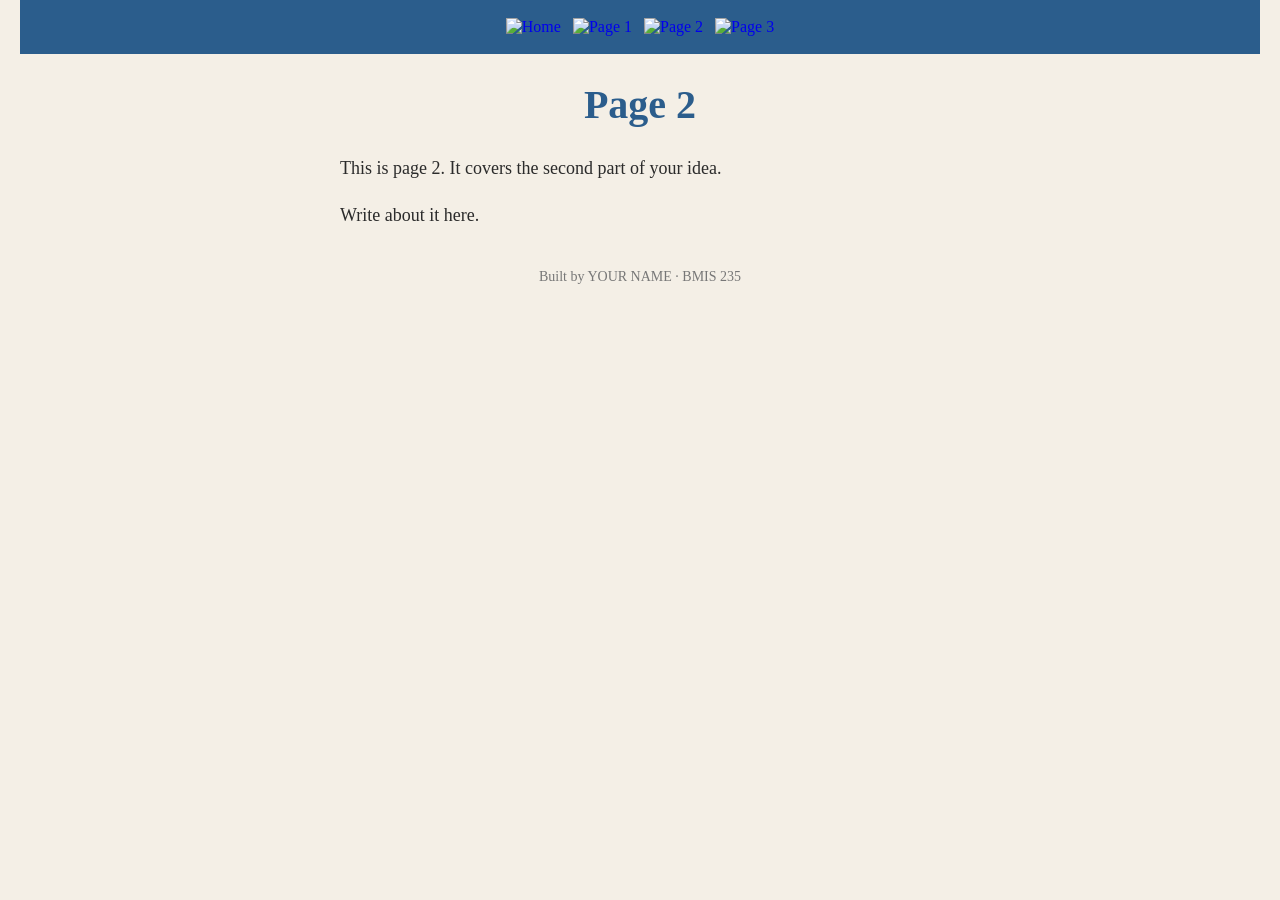
==== Callaway.html @ ee465fea "Rename page2.html to Callaway.html" ====
<!DOCTYPE html>
<!--
  Author: YOUR NAME
  GU username: YOUR-GU-USERNAME
  Course: BMIS 235 - HTML-3
-->
<html lang="en">
<head>
<meta charset="utf-8">
<meta name="author" content="YOUR NAME">
<title>Callaway</title>

<!-- this one line connects the page to the stylesheet -->
<link rel="stylesheet" href="styles.css">
</head>
<body>

<!-- ===== MENU ============================================================
     The menu is four links. Each link wraps an image instead of words.
     Build it once on this page, check that every link works,
     then copy the whole <nav> block and paste it over the menu on the
     other three pages, so every page has the exact same menu.
     ===================================================================== -->
<nav>
    <a href="index.html"><img src="img/home.png" alt="Home"></a>
    <a href="page1.html"><img src="img/page1.png" alt="Page 1"></a>
    <a href="page2.html"><img src="img/page2.png" alt="Page 2"></a>
    <a href="page3.html"><img src="img/page3.png" alt="Page 3"></a>
</nav>

<h1>Page 2</h1>
<p>This is page 2. It covers the second part of your idea.</p>
<p>Write about it here.</p>

<!-- Footer: fill in your name -->
<footer>Built by YOUR NAME &middot; BMIS 235</footer>

</body>
</html>
---- styles.css ----
/* =====================================================================
   styles.css  ·  YOUR BRAND
   ---------------------------------------------------------------------
   This one file is your brand guide. Every page that links to it gets
   the same font, the same colors and the same spacing.
   Change a color here once, and every page changes.

   Use the same font and colors you picked for your Excel menu images,
   so the menu and the pages look like one brand.
   ===================================================================== */

body {
    font-family: Georgia, "Times New Roman", serif;
    background-color: #f4efe6;
    color: #2b2b2b;
    margin: 0;
    padding: 0 20px 40px 20px;
}

/* the menu at the top of every page */
nav {
    background-color: #2b5d8c;
    padding: 14px;
    text-align: center;
}

/* every image inside the menu is forced to the same height.
   If your images still look different sizes, their WIDTHS are
   different: go back to Excel and make every cell the same size. */
nav img {
    height: 50px;
    margin: 4px;
    vertical-align: middle;
}

/* no underline or border around the image links */
nav a {
    text-decoration: none;
}

h1 {
    color: #2b5d8c;
    text-align: center;
    font-size: 40px;
}

p {
    max-width: 600px;
    margin: 20px auto;
    font-size: 18px;
    line-height: 1.5;
}

footer {
    text-align: center;
    font-size: 14px;
    color: #777777;
    margin-top: 40px;
}
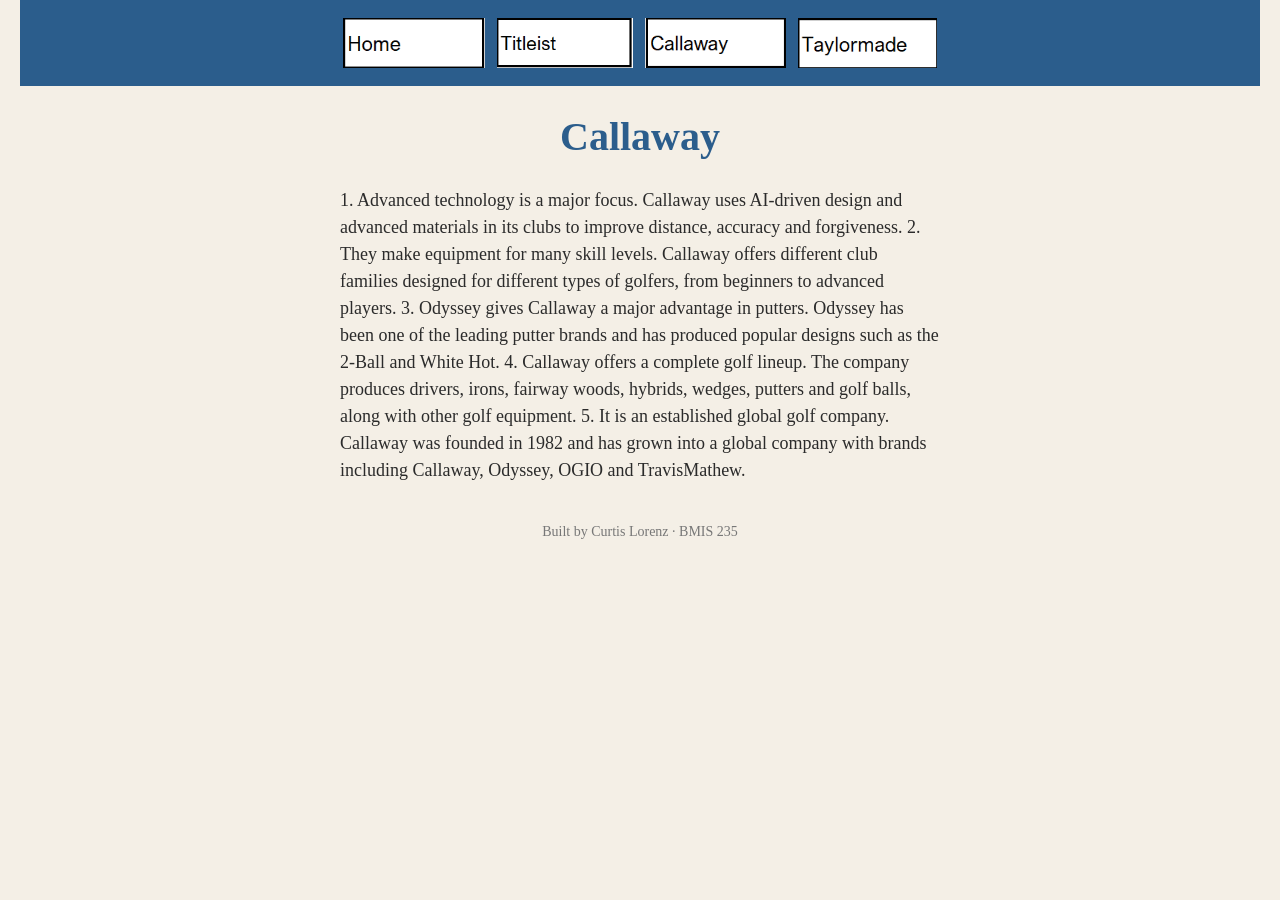
==== commit f7704136: "Update Callaway.html" ====
--- a/Callaway.html
+++ b/Callaway.html
@@ -22,18 +22,23 @@
      other three pages, so every page has the exact same menu.
      ===================================================================== -->
 <nav>
-    <a href="index.html"><img src="img/home.png" alt="Home"></a>
-    <a href="page1.html"><img src="img/page1.png" alt="Page 1"></a>
-    <a href="page2.html"><img src="img/page2.png" alt="Page 2"></a>
-    <a href="page3.html"><img src="img/page3.png" alt="Page 3"></a>
+    <a href="index.html"><img src="img/Home.png" alt="Home"></a>
+    <a href="Titleist.html"><img src="img/Titleist.png" alt="Titleist"></a>
+    <a href="Callaway.html"><img src="img/Callaway.png" alt="Callaway"></a>
+    <a href="Taylormade.html"><img src="img/Taylormade.png" alt="Taylormade"></a>
 </nav>
 
-<h1>Page 2</h1>
-<p>This is page 2. It covers the second part of your idea.</p>
-<p>Write about it here.</p>
+<h1>Callaway</h1>
+<p></p>
+<p>
+1. Advanced technology is a major focus. Callaway uses AI-driven design and advanced materials in its clubs to improve distance, accuracy and forgiveness. 
+2. They make equipment for many skill levels. Callaway offers different club families designed for different types of golfers, from beginners to advanced players. 
+3. Odyssey gives Callaway a major advantage in putters. Odyssey has been one of the leading putter brands and has produced popular designs such as the 2-Ball and White Hot. 
+4. Callaway offers a complete golf lineup. The company produces drivers, irons, fairway woods, hybrids, wedges, putters and golf balls, along with other golf equipment.
+5. It is an established global golf company. Callaway was founded in 1982 and has grown into a global company with brands including Callaway, Odyssey, OGIO and TravisMathew.</p>
 
 <!-- Footer: fill in your name -->
-<footer>Built by YOUR NAME &middot; BMIS 235</footer>
+<footer>Built by Curtis Lorenz &middot; BMIS 235</footer>
 
 </body>
 </html>
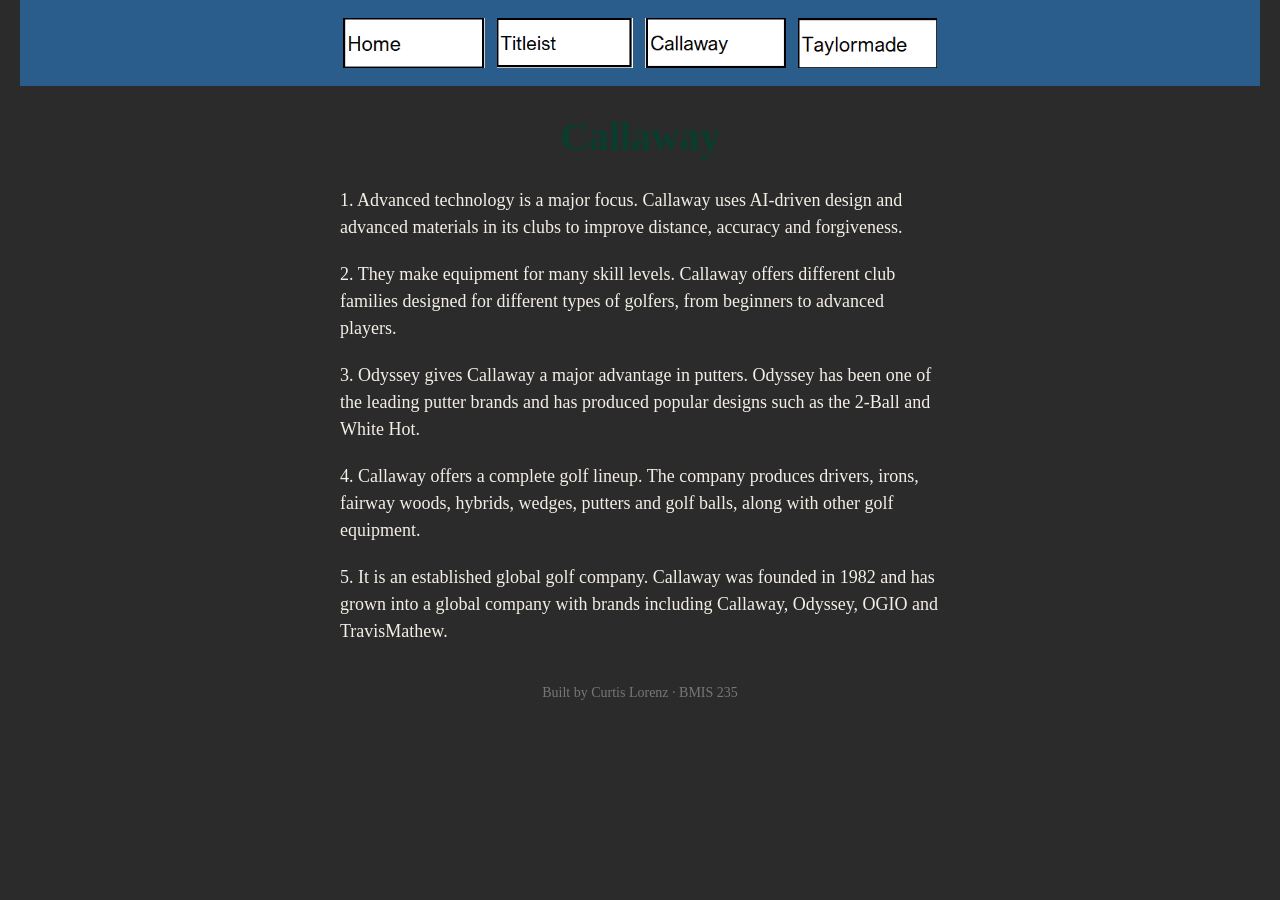
==== commit 0d5dce15: "Update Callaway.html" ====
--- a/Callaway.html
+++ b/Callaway.html
@@ -29,13 +29,11 @@
 </nav>
 
 <h1>Callaway</h1>
-<p></p>
-<p>
-1. Advanced technology is a major focus. Callaway uses AI-driven design and advanced materials in its clubs to improve distance, accuracy and forgiveness. 
-2. They make equipment for many skill levels. Callaway offers different club families designed for different types of golfers, from beginners to advanced players. 
-3. Odyssey gives Callaway a major advantage in putters. Odyssey has been one of the leading putter brands and has produced popular designs such as the 2-Ball and White Hot. 
-4. Callaway offers a complete golf lineup. The company produces drivers, irons, fairway woods, hybrids, wedges, putters and golf balls, along with other golf equipment.
-5. It is an established global golf company. Callaway was founded in 1982 and has grown into a global company with brands including Callaway, Odyssey, OGIO and TravisMathew.</p>
+<p>1. Advanced technology is a major focus. Callaway uses AI-driven design and advanced materials in its clubs to improve distance, accuracy and forgiveness. </p>
+<p>2. They make equipment for many skill levels. Callaway offers different club families designed for different types of golfers, from beginners to advanced players.</p>
+<p>3. Odyssey gives Callaway a major advantage in putters. Odyssey has been one of the leading putter brands and has produced popular designs such as the 2-Ball and White Hot. </p>
+<p>4. Callaway offers a complete golf lineup. The company produces drivers, irons, fairway woods, hybrids, wedges, putters and golf balls, along with other golf equipment.</p>
+<p>5. It is an established global golf company. Callaway was founded in 1982 and has grown into a global company with brands including Callaway, Odyssey, OGIO and TravisMathew.</p>
 
 <!-- Footer: fill in your name -->
 <footer>Built by Curtis Lorenz &middot; BMIS 235</footer>
--- a/styles.css
+++ b/styles.css
@@ -11,8 +11,8 @@
 
 body {
     font-family: Georgia, "Times New Roman", serif;
-    background-color: #f4efe6;
-    color: #2b2b2b;
+    background-color: #2b2b2b;
+    color: #f4efe6;
     margin: 0;
     padding: 0 20px 40px 20px;
 }
@@ -39,7 +39,7 @@
 }
 
 h1 {
-    color: #2b5d8c;
+    color: #0B3D2E;
     text-align: center;
     font-size: 40px;
 }
